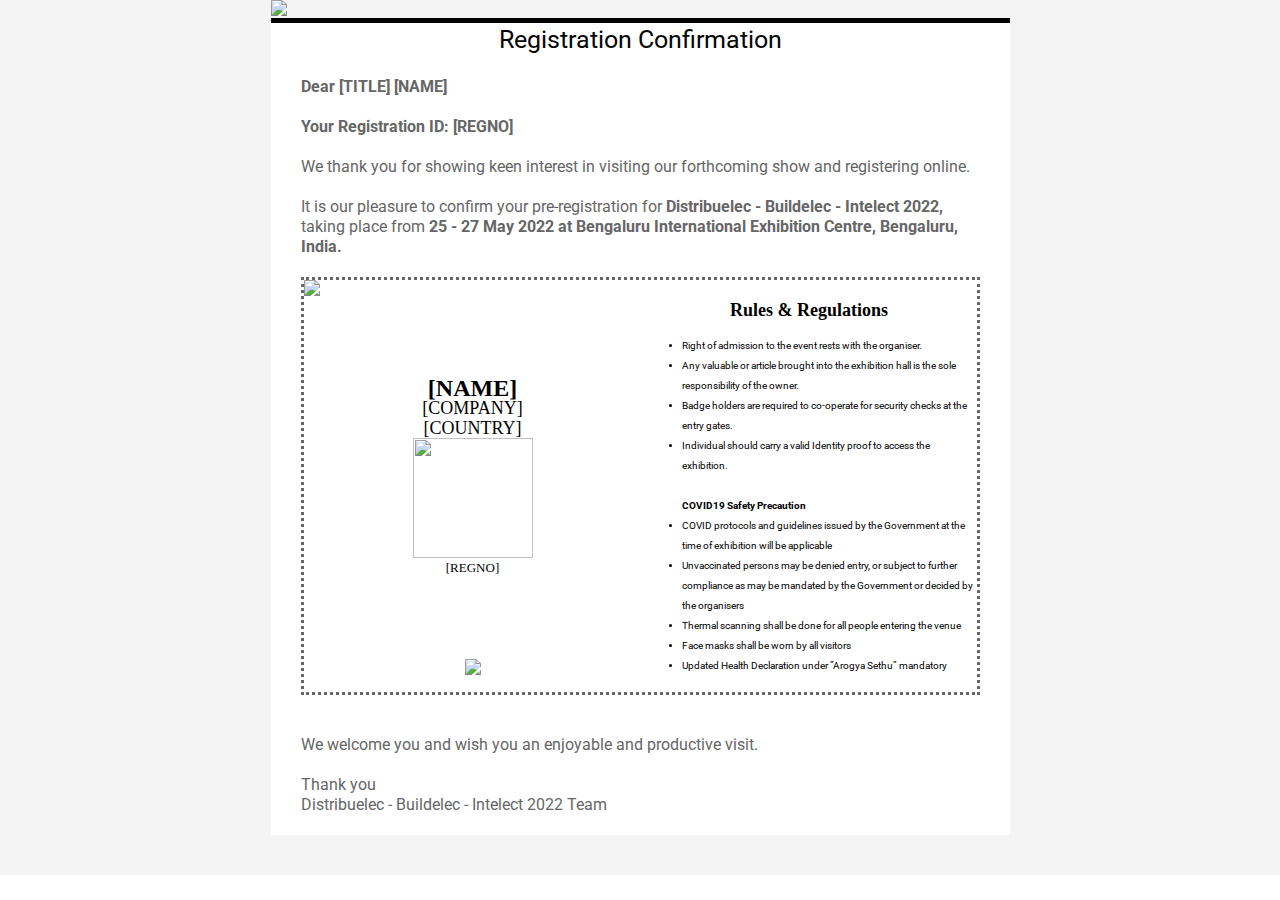
==== DistribuelecMay22BlrVD/EmailTemplates/ieemavisitor.html @ 966ba16e "GarmentShowIndia Added to Repository" ====
﻿<!DOCTYPE html PUBLIC "-//W3C//DTD XHTML 1.0 Transitional//EN" "http://www.w3.org/TR/xhtml1/DTD/xhtml1-transitional.dtd">
<html xmlns="http://www.w3.org/1999/xhtml" xmlns:v="urn:schemas-microsoft-com:vml" xmlns:o="urn:schemas-microsoft-com:office:office">
<link rel="icon" href="images/ieema-logo-1.png?v=1" type="image/x-icon" />
     <title>Distribuelec &#8211; Buildelec 2022 &#8211; IEEMA</title>
<head>
    <meta http-equiv="Content-type" content="text/html; charset=utf-8" />
    <meta name="viewport" content="width=device-width, initial-scale=1, maximum-scale=1" />
    <meta http-equiv="X-UA-Compatible" content="IE=edge" />
    <meta name="format-detection" content="date=no" />
    <meta name="format-detection" content="address=no" />
    <meta name="format-detection" content="telephone=no" />
    <meta name="x-apple-disable-message-reformatting" />

    <link href="https://fonts.googleapis.com/css?family=Roboto:400,400i,700,700i" rel="stylesheet" />
    <style type="text/css" media="screen">
        /* Linked Styles */
        body {
            padding: 0 !important;
            margin: 0 !important;
            display: block !important;
            min-width: 100% !important;
            width: 100% !important;
            background: #f4f4f4;
            -webkit-text-size-adjust: none;
        }

        a {
            color: #66c7ff;
            text-decoration: none;
        }

        p {
            padding: 0 !important;
            margin: 0 !important;
        }

        img {
            -ms-interpolation-mode: bicubic; /* Allow smoother rendering of resized image in Internet Explorer */
        }

        .mcnPreviewText {
            display: none !important;
        }


        /* Mobile styles */
        @media only screen and (max-device-width: 480px), only screen and (max-width: 480px) {
            .mobile-shell {
                width: 100% !important;
                min-width: 100% !important;
            }

            .bg {
                background-size: 100% auto !important;
                -webkit-background-size: 100% auto !important;
            }

            .text-header,
            .m-center {
                text-align: center !important;
            }

            .center {
                margin: 0 auto !important;
            }

            .container {
                padding: 0px 10px 10px 10px !important;
            }

            .td {
                width: 100% !important;
                min-width: 100% !important;
            }

            .text-nav {
                line-height: 28px !important;
            }

            .p30 {
                padding: 15px !important;
            }

            .m15 {
                height: 15px !important;
            }

            .p30-15 {
                padding: 30px 15px !important;
            }

            .p40 {
                padding: 20px !important;
            }

            .m-td,
            .m-hide {
                display: none !important;
                width: 0 !important;
                height: 0 !important;
                font-size: 0 !important;
                line-height: 0 !important;
                min-height: 0 !important;
            }

            .m-block {
                display: block !important;
            }

            .fluid-img img {
                width: 100% !important;
                max-width: 100% !important;
                height: auto !important;
            }

            .column,
            .column-top,
            .column-empty,
            .column-empty2,
            .column-dir-top {
                float: left !important;
                width: 100% !important;
                display: block !important;
            }

            .column-empty {
                padding-bottom: 10px !important;
            }

            .column-empty2 {
                padding-bottom: 20px !important;
            }

            .content-spacing {
                width: 15px !important;
            }
        }

        .auto-style1 {
            height: 78px;
        }
    </style>

    <style type="text/css" media="screen">
        .button {
            background-color: #4CAF50; /* Green */
            border: none;
            color: white;
            padding: 16px 32px;
            text-align: center;
            text-decoration: none;
            display: inline-block;
            font-size: 16px;
            margin: 4px 2px;
            transition-duration: 0.4s;
            cursor: pointer;
        }

        .button1 {
            background-color: #E3F8FE;
            color: black;
            border: 2px solid #4CAF50;
        }

            .button1:hover {
                background-color: #4CAF50;
                color: white;
            }

        .button2 {
            background-color: #E3F8FE;
            color: black;
            border: 1px solid #008CBA;
        }

            .button2:hover {
                background-color: #008CBA;
                color: white;
            }

        .button3 {
            background-color: white;
            color: black;
            border: 2px solid #f44336;
        }

            .button3:hover {
                background-color: #B7274C;
                color: white;
                font-family: Arial;
            }

        .button3 {
            padding: 5px 10px;
        }

        .button3 {
            border-radius: 8px;
        }

        .button3 {
            box-shadow: 0 8px 16px 0 rgba(0,0,0,0.2), 0 6px 20px 0 rgba(0,0,0,0.19);
        }

        .button4 {
            background-color: white;
            color: black;
            border: 2px solid #e7e7e7;
        }

            .button4:hover {
                background-color: #e7e7e7;
            }

        .button5 {
            background-color: white;
            color: black;
            border: 2px solid #555555;
        }

            .button5:hover {
                background-color: #555555;
                color: white;
            }
    </style>


    <!--<script type="text/javascript">

        var win;
        $('#click').click(function () {

            win = window.open('HttpContext.Current.Request.Url.AbsoluteUri');
        });
        $('#Cclick').click(function () {
            win.close();

        });

        function closeit() {
            win.close();
        }


    </script>-->


</head>
<body class="body" style="padding: 0 !important; margin: 0 !important; display: block !important; min-width: 100% !important; width: 100% !important; background: #ffffff; -webkit-text-size-adjust: none;">
    <table width="100%" border="0" cellspacing="0" cellpadding="0" bgcolor="#f4f4f4">
        <tr>
            <td align="center" valign="top">
                <table width="650" border="0" cellspacing="0" cellpadding="0" class="mobile-shell">
                    <tr>
                        <td class="td container" style="width: 650px; min-width: 650px; font-size: 0pt; line-height: 0pt; margin: 0; font-weight: normal; padding: 0px 0px 40px 0px;">
                            <!-- Header -->
                            <table width="100%" border="0" cellspacing="0" cellpadding="0">
                                <tr>
                                    <td class="p30-15" style="padding: 0px 0px 2px 0px;">
                                        <table width="100%" border="0" cellspacing="0" cellpadding="0">
                                            <tr>
                                                <th class="column-top" width="145" style="font-size: 0pt; line-height: 0pt; padding: 0; margin: 0; font-weight: normal; vertical-align: top;">
                                                    <table width="100%" border="0" cellspacing="0" cellpadding="0">
                                                        <tr>
                                                            <td class="img m-center" style="font-size: 0pt; line-height: 0pt; text-align: left;">
                                                                <img src="https://www.viablesoft.org.in/DistribuelecMay22BlrVD/images/headerieema.jpg" width="100%" />
                                                                <!--<img src="../images/headerieema.jpg" width="100%" />-->


                                                            </td>
                                                        </tr>
                                                    </table>
                                                </th>
                                            </tr>
                                        </table>
                                    </td>
                                </tr>
                            </table>
                            <!-- END Header -->

                            <!-- Head -->
                            <table width="100%" border="0" cellspacing="0" cellpadding="0" bgcolor="#">
                                <tr>
                                    <td class="img" height="5" bgcolor="#000000" style="font-size: 0pt; line-height: 0pt; text-align: left;">&nbsp;</td>
                                </tr>
                                <tr>
                                    <td class="p30-15" style="padding: 0px 30px;" bgcolor="#ffffff" align="center">
                                        <table width="100%" border="0" cellspacing="0" cellpadding="0">
                                            <tr>
                                                <td class="h1 center pb20" style="color: #050505; font-family: 'Roboto', Arial,sans-serif; font-size: 25px; line-height: 34px; text-align: center;">Registration Confirmation</td>
                                            </tr>

                                            <tr>
                                                <td height="20">&nbsp;</td>
                                            </tr>
                                            <tr>
                                                <td class="text left" style="color: #666666; font-family: 'Roboto', Arial,sans-serif; font-size: 16px; line-height: 20px; text-align: left;"><strong>Dear&nbsp;<font>[TITLE]&nbsp;[NAME]</font></strong>
                                                    <br />
                                                    <br />
                                                    <strong>Your Registration ID:&nbsp;[REGNO]</strong>
                                                    <br />
                                                    <br />
                                                    We thank you for showing keen interest in visiting our forthcoming show and registering online.<br />
                                                    <br />
                                                    It is our pleasure to confirm your pre-registration for <strong>Distribuelec - Buildelec - Intelect 2022,</strong>  taking place from <strong>25 - 27 May 2022 at Bengaluru International Exhibition Centre, Bengaluru, India.</strong><br />
                                                    <br />
                                                    <table align="center" style="border: dotted" cellpadding="0" cellspacing="0" width="679" >

                                                        <tr>
                                                            <td width="337" valign="top" class="auto-style1">
                                                                <img src="https://www.viablesoft.org.in/DistribuelecMay22BlrVD/images/badgeemmaheader.jpg" width="100%" />
                                                                <!--<img src="../images/badgeemmaheader.jpg" width="100%" />-->


                                                            </td>
                                                            <td width="334"  rowspan="3" valign="top">
                                                                <br />
                                                                <p style="text-align: center"><b><font face="Tw Cen MT Condensed" size="+1" color="#000000">Rules & Regulations</font></b></p>
                                                                <p>
                                                                    <font size="-2" color="#000000">
                                                                        <ul>
                                                                            <li>Right of admission to the event rests with the organiser.</li>
                                                                            <li>Any valuable or article brought into the exhibition hall is the sole responsibility of the owner.</li>
                                                                            <li>Badge holders are required to co-operate for security checks at the entry gates.</li>
                                                                            <li>Individual should carry a valid Identity proof to access the exhibition.</li>
                                                                            <br />
                                                                            <b>COVID19 Safety Precaution</b>
                                                                            <li>COVID protocols and guidelines issued by the Government at the time of exhibition will be applicable</li>
                                                                            <li>Unvaccinated persons may be denied entry, or subject to further compliance as may be mandated by the Government or decided by the organisers</li>
                                                                            <li>Thermal scanning shall be done for all people entering the venue</li>
                                                                            <li>Face masks shall be worn by all visitors</li>
                                                                            <li>Updated Health Declaration under ”Arogya Sethu” mandatory</li>
                                                                        </ul>
                                                                    </font>
                                                                </p>


                                                            </td>
                                                        </tr>
                                                         <tr><td width="337" valign="top" align="center" ><br /><B><font face="Tw Cen MT Condensed" size="+2" style="text-transform:uppercase;" color="#000000">[NAME]</font></b><br /><font size="+1" style="text-transform:uppercase;" face="Tw Cen MT Condensed" color="#000000">[COMPANY]</font><br /><font size="+1" style="text-transform:uppercase;" face="Tw Cen MT Condensed" color="#000000">[COUNTRY]</font><br />
                                                             <img id="Img1" src="https://www.viablesoft.org.in/DistribuelecMay22BlrVD/QRIMAGES/QR[REFERANCEID].png" alt="" height="120" width="120"/><br />
                                                            <!-- <img id="Img2" src="../QRIMAGES/QR[REFERANCEID].png" alt="" height="120" width="120"/><br />-->
                                                             <font size="-1" style="text-transform:uppercase;" face="Tw Cen MT Condensed" color="#000000">[REGNO]</font>
             </td> </tr>                       
		<tr><td valign="middle" height="50" align="center"><strong><img src="https://www.viablesoft.org.in/DistribuelecMay22BlrVD/images/1.png" width="100%" />

            <!--<img src="../images/1.png" width="100%" />-->


		                                                   </strong></td></tr>  
												</table> 
                                                      
                                                    <br /> <br />
                                                    We welcome you and wish you an enjoyable and productive visit.
                                                    <br /> 
                                                    <br />
                                                

                                                    Thank you<br />

                                                    Distribuelec - Buildelec - Intelect 2022 Team<br>
                                                    <br> 
                                                     
                                                </td>
                                            </tr>
                                        </table>


                                    </td>
                                </tr>
                            </table>
                            <!-- END Head -->
                        </td>
                    </tr>
                </table>
            </td>
        </tr>
    </table>
</body>
</html>
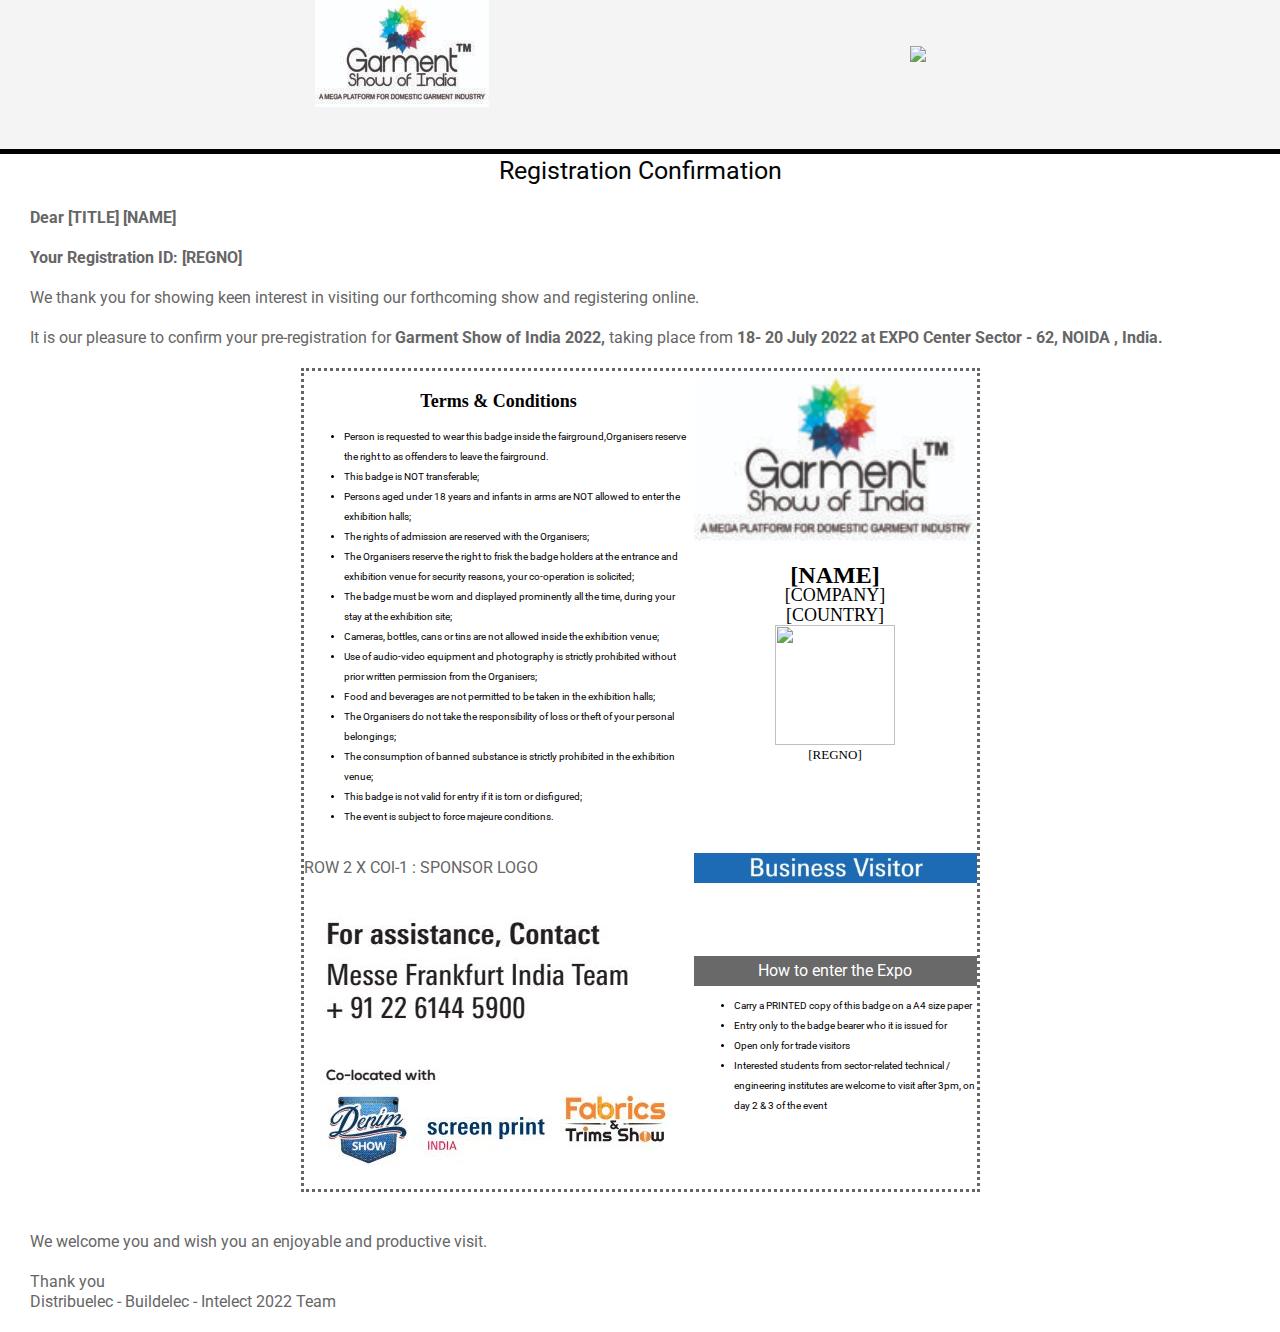
==== commit 7bd9ad61: "Email Format define & commited" ====
--- a/DistribuelecMay22BlrVD/EmailTemplates/ieemavisitor.html
+++ b/DistribuelecMay22BlrVD/EmailTemplates/ieemavisitor.html
@@ -1,7 +1,7 @@
 ﻿<!DOCTYPE html PUBLIC "-//W3C//DTD XHTML 1.0 Transitional//EN" "http://www.w3.org/TR/xhtml1/DTD/xhtml1-transitional.dtd">
 <html xmlns="http://www.w3.org/1999/xhtml" xmlns:v="urn:schemas-microsoft-com:vml" xmlns:o="urn:schemas-microsoft-com:office:office">
 <link rel="icon" href="images/ieema-logo-1.png?v=1" type="image/x-icon" />
-     <title>Distribuelec &#8211; Buildelec 2022 &#8211; IEEMA</title>
+<title>Distribuelec &#8211; Buildelec 2022 &#8211; IEEMA</title>
 <head>
     <meta http-equiv="Content-type" content="text/html; charset=utf-8" />
     <meta name="viewport" content="width=device-width, initial-scale=1, maximum-scale=1" />
@@ -263,10 +263,14 @@
                                                     <table width="100%" border="0" cellspacing="0" cellpadding="0">
                                                         <tr>
                                                             <td class="img m-center" style="font-size: 0pt; line-height: 0pt; text-align: left;">
-                                                                <img src="https://www.viablesoft.org.in/DistribuelecMay22BlrVD/images/headerieema.jpg" width="100%" />
-                                                                <!--<img src="../images/headerieema.jpg" width="100%" />-->
-
-
+                                                                <!--<img src="https://www.viablesoft.org.in/DistribuelecMay22BlrVD/images/headerieema.jpg" width="100%" />-->
+                                                                <img src="../images/GSI-Logo-Final-1-174x107.jpg" />
+                                                            </td>
+                                                            <td>
+                                                            </td>
+                                                            <td class="img m-center" style="font-size: 0pt; line-height: 0pt; text-align: left;">
+                                                                <!--<img src="https://www.viablesoft.org.in/DistribuelecMay22BlrVD/images/headerieema.jpg" width="100%" />-->
+                                                                <img src="../images/side-logo-details.jpg" width="300px" />
                                                             </td>
                                                         </tr>
                                                     </table>
@@ -276,105 +280,182 @@
                                     </td>
                                 </tr>
                             </table>
-                            <!-- END Header -->
-
-                            <!-- Head -->
-                            <table width="100%" border="0" cellspacing="0" cellpadding="0" bgcolor="#">
-                                <tr>
-                                    <td class="img" height="5" bgcolor="#000000" style="font-size: 0pt; line-height: 0pt; text-align: left;">&nbsp;</td>
-                                </tr>
-                                <tr>
-                                    <td class="p30-15" style="padding: 0px 30px;" bgcolor="#ffffff" align="center">
-                                        <table width="100%" border="0" cellspacing="0" cellpadding="0">
-                                            <tr>
-                                                <td class="h1 center pb20" style="color: #050505; font-family: 'Roboto', Arial,sans-serif; font-size: 25px; line-height: 34px; text-align: center;">Registration Confirmation</td>
-                                            </tr>
-
-                                            <tr>
-                                                <td height="20">&nbsp;</td>
-                                            </tr>
-                                            <tr>
-                                                <td class="text left" style="color: #666666; font-family: 'Roboto', Arial,sans-serif; font-size: 16px; line-height: 20px; text-align: left;"><strong>Dear&nbsp;<font>[TITLE]&nbsp;[NAME]</font></strong>
-                                                    <br />
-                                                    <br />
-                                                    <strong>Your Registration ID:&nbsp;[REGNO]</strong>
-                                                    <br />
-                                                    <br />
-                                                    We thank you for showing keen interest in visiting our forthcoming show and registering online.<br />
-                                                    <br />
-                                                    It is our pleasure to confirm your pre-registration for <strong>Distribuelec - Buildelec - Intelect 2022,</strong>  taking place from <strong>25 - 27 May 2022 at Bengaluru International Exhibition Centre, Bengaluru, India.</strong><br />
-                                                    <br />
-                                                    <table align="center" style="border: dotted" cellpadding="0" cellspacing="0" width="679" >
-
-                                                        <tr>
-                                                            <td width="337" valign="top" class="auto-style1">
-                                                                <img src="https://www.viablesoft.org.in/DistribuelecMay22BlrVD/images/badgeemmaheader.jpg" width="100%" />
-                                                                <!--<img src="../images/badgeemmaheader.jpg" width="100%" />-->
-
-
-                                                            </td>
-                                                            <td width="334"  rowspan="3" valign="top">
-                                                                <br />
-                                                                <p style="text-align: center"><b><font face="Tw Cen MT Condensed" size="+1" color="#000000">Rules & Regulations</font></b></p>
-                                                                <p>
-                                                                    <font size="-2" color="#000000">
-                                                                        <ul>
-                                                                            <li>Right of admission to the event rests with the organiser.</li>
-                                                                            <li>Any valuable or article brought into the exhibition hall is the sole responsibility of the owner.</li>
-                                                                            <li>Badge holders are required to co-operate for security checks at the entry gates.</li>
-                                                                            <li>Individual should carry a valid Identity proof to access the exhibition.</li>
-                                                                            <br />
-                                                                            <b>COVID19 Safety Precaution</b>
-                                                                            <li>COVID protocols and guidelines issued by the Government at the time of exhibition will be applicable</li>
-                                                                            <li>Unvaccinated persons may be denied entry, or subject to further compliance as may be mandated by the Government or decided by the organisers</li>
-                                                                            <li>Thermal scanning shall be done for all people entering the venue</li>
-                                                                            <li>Face masks shall be worn by all visitors</li>
-                                                                            <li>Updated Health Declaration under ”Arogya Sethu” mandatory</li>
-                                                                        </ul>
-                                                                    </font>
-                                                                </p>
-
-
-                                                            </td>
-                                                        </tr>
-                                                         <tr><td width="337" valign="top" align="center" ><br /><B><font face="Tw Cen MT Condensed" size="+2" style="text-transform:uppercase;" color="#000000">[NAME]</font></b><br /><font size="+1" style="text-transform:uppercase;" face="Tw Cen MT Condensed" color="#000000">[COMPANY]</font><br /><font size="+1" style="text-transform:uppercase;" face="Tw Cen MT Condensed" color="#000000">[COUNTRY]</font><br />
-                                                             <img id="Img1" src="https://www.viablesoft.org.in/DistribuelecMay22BlrVD/QRIMAGES/QR[REFERANCEID].png" alt="" height="120" width="120"/><br />
-                                                            <!-- <img id="Img2" src="../QRIMAGES/QR[REFERANCEID].png" alt="" height="120" width="120"/><br />-->
-                                                             <font size="-1" style="text-transform:uppercase;" face="Tw Cen MT Condensed" color="#000000">[REGNO]</font>
-             </td> </tr>                       
-		<tr><td valign="middle" height="50" align="center"><strong><img src="https://www.viablesoft.org.in/DistribuelecMay22BlrVD/images/1.png" width="100%" />
-
-            <!--<img src="../images/1.png" width="100%" />-->
-
-
-		                                                   </strong></td></tr>  
-												</table> 
-                                                      
-                                                    <br /> <br />
-                                                    We welcome you and wish you an enjoyable and productive visit.
-                                                    <br /> 
-                                                    <br />
-                                                
-
-                                                    Thank you<br />
-
-                                                    Distribuelec - Buildelec - Intelect 2022 Team<br>
-                                                    <br> 
-                                                     
-                                                </td>
-                                            </tr>
-                                        </table>
-
-
-                                    </td>
-                                </tr>
-                            </table>
-                            <!-- END Head -->
+                            </th>
                         </td>
                     </tr>
                 </table>
             </td>
         </tr>
     </table>
+    <!-- END Header -->
+    <!-- Head -->
+    <table width="100%" border="0" cellspacing="0" cellpadding="0" bgcolor="#">
+        <tr>
+            <td class="img" height="5" bgcolor="#000000" style="font-size: 0pt; line-height: 0pt; text-align: left;">&nbsp;</td>
+        </tr>
+        <tr>
+            <td class="p30-15" style="padding: 0px 30px;" bgcolor="#ffffff" align="center">
+                <table width="100%" border="0" cellspacing="0" cellpadding="0">
+                    <tr>
+                        <td class="h1 center pb20" style="color: #050505; font-family: 'Roboto', Arial,sans-serif; font-size: 25px; line-height: 34px; text-align: center;">Registration Confirmation</td>
+                    </tr>
+
+                    <tr>
+                        <td height="20">&nbsp;</td>
+                    </tr>
+
+                    <tr>
+                        <td class="text left" style="color: #666666; font-family: 'Roboto', Arial,sans-serif; font-size: 16px; line-height: 20px; text-align: left;">
+                            <strong>Dear&nbsp;<font>[TITLE]&nbsp;[NAME]</font></strong>
+                            <br />
+                            <br />
+                            <strong>Your Registration ID:&nbsp;[REGNO]</strong>
+                            <br />
+                            <br />
+                            We thank you for showing keen interest in visiting our forthcoming show and registering online.<br />
+                            <br />
+                            It is our pleasure to confirm your pre-registration for <strong>Garment Show of India 2022,</strong>  taking place from <strong>18- 20 July 2022 at EXPO Center Sector - 62, NOIDA , India.</strong><br />
+                            <br />
+
+
+                            <!-- eNew e-badgae Layout -->
+                            <table align="center" style="border: dotted" cellpadding="0" cellspacing="0" width="679">
+                                <tr>
+                                    <td>
+                                        <br />
+                                        <p style="text-align: center"><b><font face="Tw Cen MT Condensed" size="+1" color="#000000">Terms  & Conditions</font></b></p>
+                                        <p>
+                                            <font size="-2" color="#000000">
+                                                <ul>
+                                                    <li>Person is requested to wear this badge inside the fairground,Organisers reserve the right to as offenders to leave the fairground.</li>
+                                                    <li>This badge is NOT transferable;</li>
+                                                    <li>Persons aged under 18 years and infants in arms are NOT allowed to enter the exhibition halls;</li>
+                                                    <li>The rights of admission are reserved with the Organisers;</li>
+                                                    <li>The Organisers reserve the right to frisk the badge holders at the entrance and exhibition venue for security reasons, your co-operation is solicited;</li>
+                                                    <li>The badge must be worn and displayed prominently all the time, during your stay at the exhibition site;</li>
+                                                    <li>Cameras, bottles, cans or tins are not allowed inside the exhibition venue;</li>
+                                                    <li>Use of audio-video equipment and photography is strictly prohibited without prior written permission from the Organisers;</li>
+                                                    <li> Food and beverages are not permitted to be taken in the exhibition halls;</li>
+                                                    <li>The Organisers do not take the responsibility of loss or theft of your personal belongings;</li>
+                                                    <li> The consumption of banned substance is strictly prohibited in the exhibition venue;</li>
+                                                    <li>This badge is not valid for entry if it is torn or disfigured;</li>
+                                                    <li>The event is subject to force majeure conditions.</li>
+                                                </ul>
+                                            </font>
+                                        </p>
+                                    </td>
+                                    <td width="337" valign="top" align="center">
+                                        <img src="../images/GSI-Logo-Final-1-174x107.jpg" width="100%" /><br />
+                                        <br /><B><font face="Tw Cen MT Condensed" size="+2" style="text-transform:uppercase;" color="#000000">[NAME]</font></B><br /><font size="+1" style="text-transform:uppercase;" face="Tw Cen MT Condensed" color="#000000">[COMPANY]</font><br /><font size="+1" style="text-transform:uppercase;" face="Tw Cen MT Condensed" color="#000000">[COUNTRY]</font><br />
+                                        <img id="Img1" src="https://www.viablesoft.org.in/DistribuelecMay22BlrVD/QRIMAGES/QR[REFERANCEID].png" alt="" height="120" width="120" /><br />
+                                        <!-- <img id="Img2" src="../QRIMAGES/QR[REFERANCEID].png" alt="" height="120" width="120"/><br />-->
+                                        <font size="-1" style="text-transform:uppercase;" face="Tw Cen MT Condensed" color="#000000">[REGNO]</font>
+                                    </td>
+                                </tr>
+                                <tr>
+                                    <td>ROW 2 X COl-1 : SPONSOR LOGO</td>
+                                    <td valign="middle" height="50" align="center">
+                                        <img src="../images/business-visitor.JPG" width="100%" />
+                                    </td>
+
+                                </tr>
+                                <tr>
+                                    <td><img src="../images/forAssitance-img.JPG" /></td>
+                                    <td valign="middle" height="50" align="center">
+                                        <div style="background-color:dimgray; color:white; padding:5px;"> How to enter the Expo </div>
+                                        <font size="-3" color="#000000" style="text-align:left;">
+                                            <ul>
+                                                <li>Carry a PRINTED copy of this badge on a A4 size paper</li>
+                                                <li> Entry only to the badge bearer who it is issued for</li>
+                                                <li> Open only for trade visitors</li>
+                                                <li>Interested students from sector-related technical /
+                                                <br /> engineering institutes are welcome to visit after 3pm, on day 2 & 3 of the event</li>
+                                            </ul>
+                                        </font>
+                                    </td>
+
+                                </tr>
+                            </table>
+
+                            <!--<table align="center" style="border: dotted" cellpadding="0" cellspacing="0" width="679">
+
+                                <tr>
+                                    <td width="337" valign="top" class="auto-style1">-->
+                            <!--<img src="https://www.viablesoft.org.in/DistribuelecMay22BlrVD/images/badgeemmaheader.jpg" width="100%" />-->
+                            <!--<img src="../images/GSI-Logo-Final-1-174x107.jpg" width="100%" />
+
+
+                                </td>
+                                <td width="334" rowspan="3" valign="top">
+                                    <br />
+                                    <p style="text-align: center"><b><font face="Tw Cen MT Condensed" size="+1" color="#000000">Terms  & Conditions</font></b></p>
+                                    <p>
+                                        <font size="-2" color="#000000">
+                                            <ul>
+                                                <li>Person is requested to wear this badge inside the fairground,Organisers reserve the right to as offenders to leave the fairground.</li>
+                                                <li>This badge is NOT transferable;</li>
+                                                <li>Persons aged under 18 years and infants in arms are NOT allowed to enter the exhibition halls;</li>
+                                                <li>The rights of admission are reserved with the Organisers;</li>
+                                                <li>The Organisers reserve the right to frisk the badge holders at the entrance and exhibition venue for security reasons, your co-operation is solicited;</li>
+                                                <li>The badge must be worn and displayed prominently all the time, during your stay at the exhibition site;</li>
+                                                <li>Cameras, bottles, cans or tins are not allowed inside the exhibition venue;</li>
+                                                <li>Use of audio-video equipment and photography is strictly prohibited without prior written permission from the Organisers;</li>
+                                                <li> Food and beverages are not permitted to be taken in the exhibition halls;</li>
+                                                <li>The Organisers do not take the responsibility of loss or theft of your personal belongings;</li>
+                                                <li> The consumption of banned substance is strictly prohibited in the exhibition venue;</li>
+                                                <li>This badge is not valid for entry if it is torn or disfigured;</li>
+                                                <li>The event is subject to force majeure conditions.</li>
+                                                <br />
+                                                <b>COVID19 Safety Precaution</b>
+                                                <li>COVID protocols and guidelines issued by the Government at the time of exhibition will be applicable</li>
+                                                <li>Unvaccinated persons may be denied entry, or subject to further compliance as may be mandated by the Government or decided by the organisers</li>
+                                                <li>Thermal scanning shall be done for all people entering the venue</li>
+                                                <li>Face masks shall be worn by all visitors</li>
+                                                <li>Updated Health Declaration under ”Arogya Sethu” mandatory</li>
+                                            </ul>
+                                        </font>
+                                    </p>
+
+
+                                </td>
+                            </tr>
+                            <tr>
+                                <td width="337" valign="top" align="center">
+                                    <br /><B><font face="Tw Cen MT Condensed" size="+2" style="text-transform:uppercase;" color="#000000">[NAME]</font></B><br /><font size="+1" style="text-transform:uppercase;" face="Tw Cen MT Condensed" color="#000000">[COMPANY]</font><br /><font size="+1" style="text-transform:uppercase;" face="Tw Cen MT Condensed" color="#000000">[COUNTRY]</font><br />
+                                    <img id="Img1" src="https://www.viablesoft.org.in/DistribuelecMay22BlrVD/QRIMAGES/QR[REFERANCEID].png" alt="" height="120" width="120" /><br />-->
+                            <!-- <img id="Img2" src="../QRIMAGES/QR[REFERANCEID].png" alt="" height="120" width="120"/><br />-->
+                            <!--<font size="-1" style="text-transform:uppercase;" face="Tw Cen MT Condensed" color="#000000">[REGNO]</font>
+                                </td>
+                            </tr>
+                            <tr>
+                                <td valign="middle" height="50" align="center">
+                                    <strong>
+                                        <img src="https://www.viablesoft.org.in/DistribuelecMay22BlrVD/images/1.png" width="100%" />-->
+                            <!--<img src="../images/1.png" width="100%" />-->
+                            <!--</strong>
+                                    </td>
+                                </tr>
+                            </table>-->
+
+                            <br /> <br />
+                            We welcome you and wish you an enjoyable and productive visit.
+                            <br />
+                            <br />
+
+
+                            Thank you<br />
+
+                            Distribuelec - Buildelec - Intelect 2022 Team<br />
+                            <br />
+
+                        </td>
+                    </tr>
+                </table>
+
+            </td>
+        </tr>
+    </table>
+    <!-- END Head -->
+
 </body>
 </html>
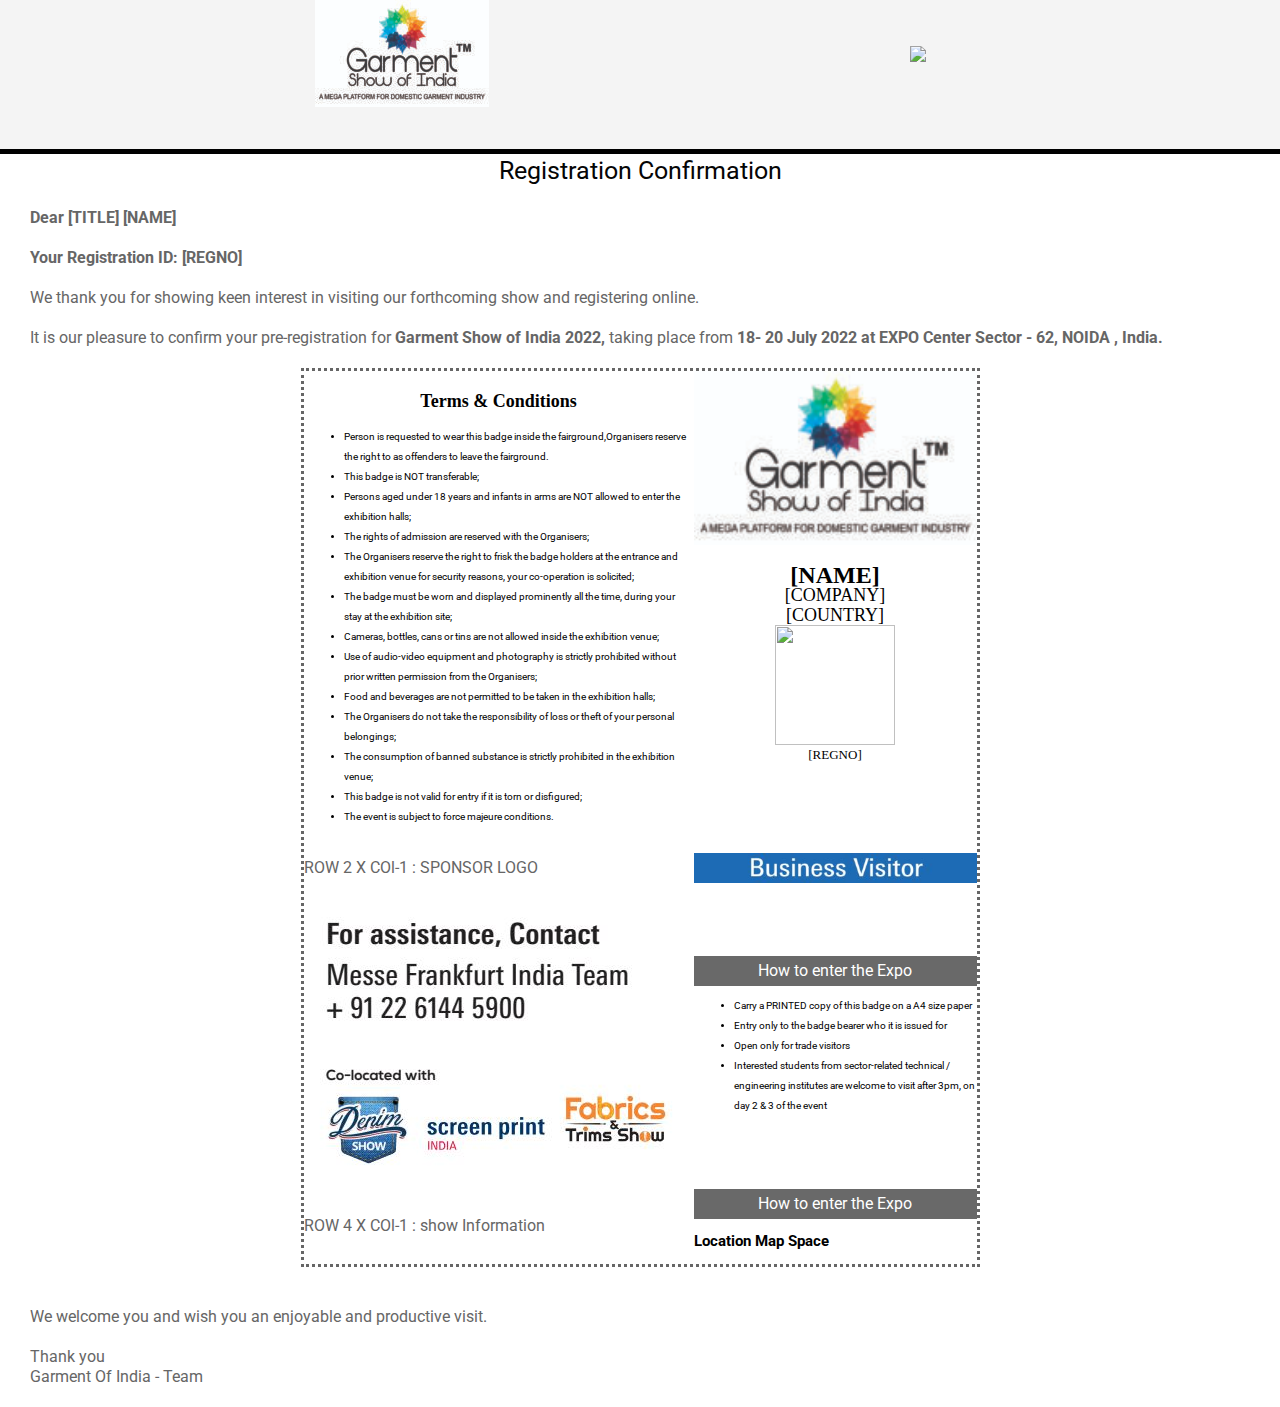
==== commit 41f1ee02: "email Template- Fixed" ====
--- a/DistribuelecMay22BlrVD/EmailTemplates/ieemavisitor.html
+++ b/DistribuelecMay22BlrVD/EmailTemplates/ieemavisitor.html
@@ -368,13 +368,26 @@
                                                 <li>Carry a PRINTED copy of this badge on a A4 size paper</li>
                                                 <li> Entry only to the badge bearer who it is issued for</li>
                                                 <li> Open only for trade visitors</li>
-                                                <li>Interested students from sector-related technical /
-                                                <br /> engineering institutes are welcome to visit after 3pm, on day 2 & 3 of the event</li>
+                                                <li>
+                                                    Interested students from sector-related technical /
+                                                    <br /> engineering institutes are welcome to visit after 3pm, on day 2 & 3 of the event
+                                                </li>
                                             </ul>
                                         </font>
                                     </td>
 
                                 </tr>
+                                <tr>
+                                    <td>ROW 4 X COl-1 : show Information</td>
+                                    <td valign="middle" height="50" align="center">
+                                        <div style="background-color:dimgray; color:white; padding:5px;"> How to enter the Expo </div>
+                                        <font size="-3" color="#000000" style="text-align:left;">
+                                           <h2> Location Map Space</h2>
+                                        </font>
+                                    </td>
+
+                                </tr>
+
                             </table>
 
                             <!--<table align="center" style="border: dotted" cellpadding="0" cellspacing="0" width="679">
@@ -445,7 +458,7 @@
 
                             Thank you<br />
 
-                            Distribuelec - Buildelec - Intelect 2022 Team<br />
+                            Garment Of India - Team<br />
                             <br />
 
                         </td>
